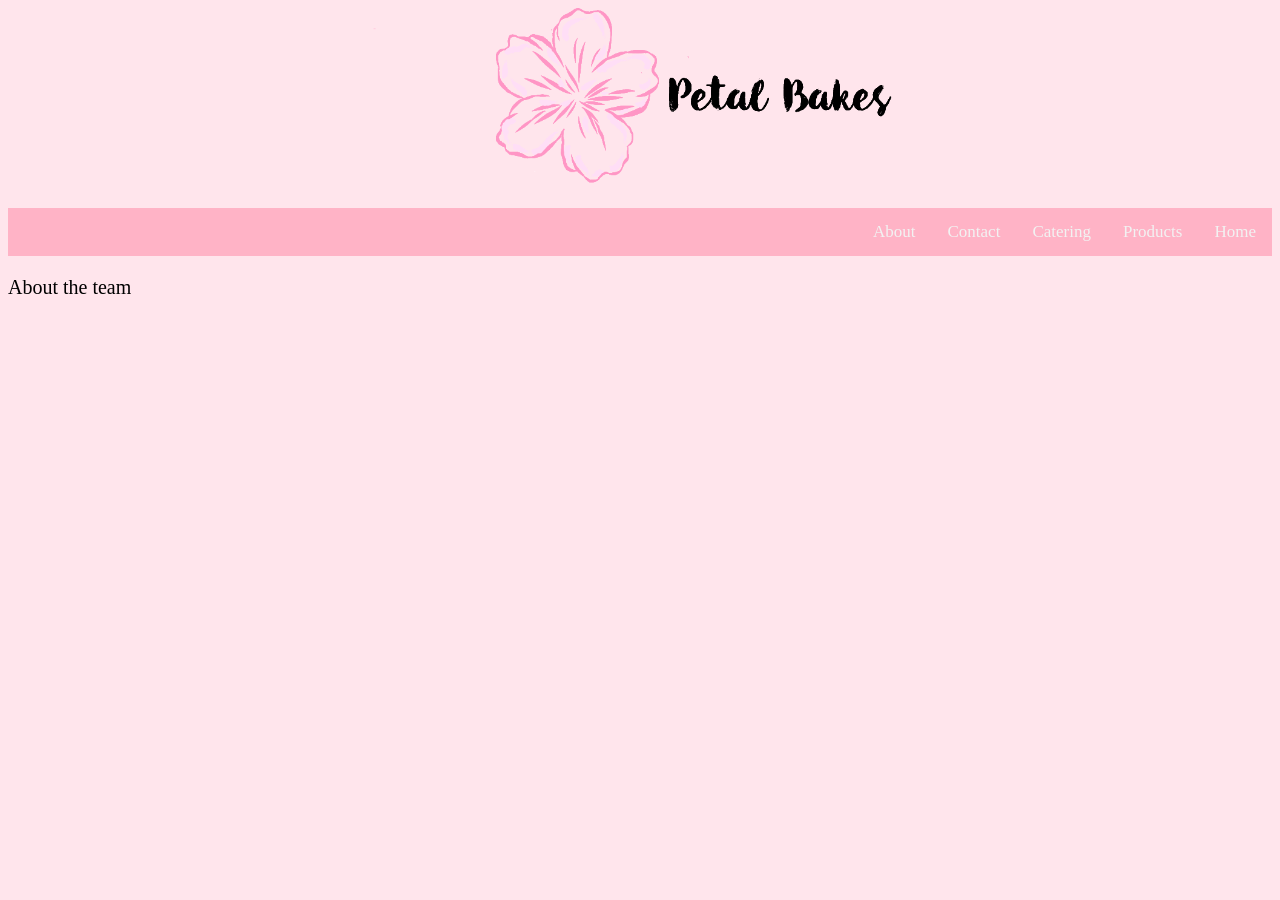
==== about.html @ 8547ab62 "Updating github" ====
<!DOCTYPE html>
<html lang="en">
    <head>
        <meta charset="UTF-8">
        <meta name="viewport" content="width=device-width, initial-scale=1.0">
        <title>Petal Bakes</title>
        <link rel="stylesheet" href="stylesheet.css">
        <link rel="normalize" href="normalize.css">
    </head>
    <body>
        <div id="mainheader">
            <img src="petalbakes-logo.png" alt="Petal Bakes Logo" height="200px">
            <div class="topnav">
                <a class="active" href="index.html">Home</a>
                <a href="product.html">Products</a>
                <a href="catering.html">Catering</a>
                <a href="contact.html">Contact</a>
                <a href="about.html">About</a>
            </div>
        </div>
        <p>About the team </p>
    </body>
</html>
---- stylesheet.css ----
body {
    font-family: verdana;
    font-size: 20px;
    background-color: #ffe5ec
}

.topnav {
  background-color: #ffb3c6;
  overflow: hidden;
  align-content: center;
}

.topnav a {
  float: right;
  color: #f2f2f2;
  text-align: center;
  padding: 14px 16px;
  text-decoration: none;
  font-size: 17px;
}

.topnav a:hover {
  background-color: #ffc2d1;
  color: white;
}

img { 
   display: block;
  margin: auto;
}

.boxheading {
  width: 1800px;
    height: 200px;
    border: 1px solid rgb(255, 0, 149);
    padding: 10px;
    margin: 10px;
}

/* Creating Boxes Side by Side to eachother */
.box {
	float: left;
	width: 25%;
	padding: 50px;
	border: 1px solid black;
  }

  .box2 {
	float: left;
	width: 50%;
	padding: 25px;
	border: 1px solid black;
  }
  
  
  .clearfix::after {
	content: "";
	clear: both;
	display: table;
  }
  .fltlt {
	float: left;
	margin-right: 8px;
   }
   .fltrt {
	float: right;
	margin-left: 16px;
   }
	.clear {
	clear: both;
   }
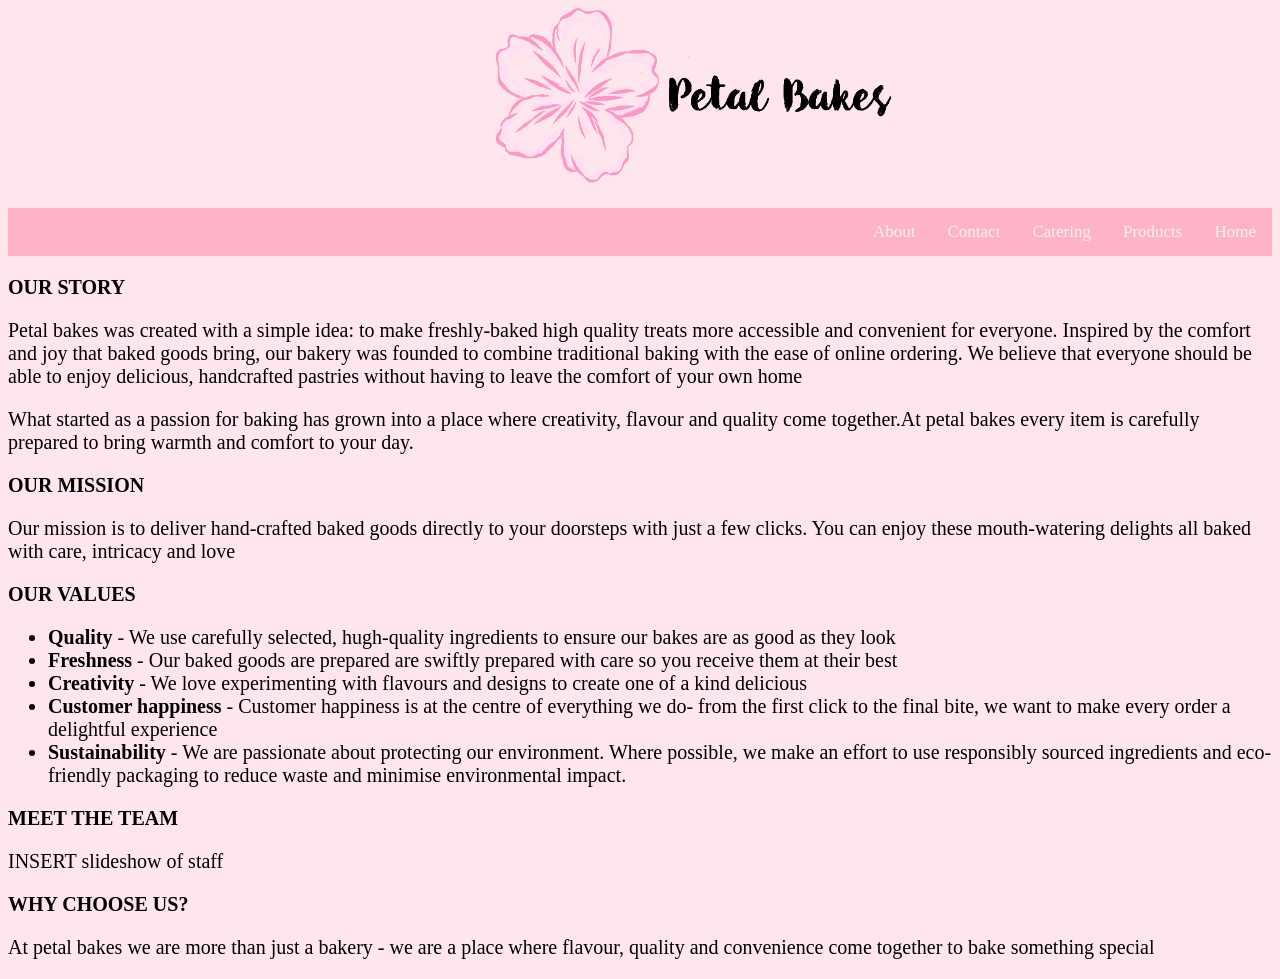
==== commit bef7b437: "First draft- About us page content" ====
--- a/about.html
+++ b/about.html
@@ -18,6 +18,31 @@
                 <a href="about.html">About</a>
             </div>
         </div>
-        <p>About the team </p>
+
+        <p><b>OUR STORY</b></p>
+        <p>Petal bakes was created with a simple idea: to make freshly-baked high quality treats more accessible and convenient for everyone. Inspired by the comfort and joy that baked goods bring, our bakery was founded to combine traditional baking with the ease of online ordering. We believe that everyone should be able to enjoy delicious,
+        handcrafted pastries without having to leave the comfort of your own home</p>
+        <p> What started as a passion for baking has grown into a place where creativity, flavour and quality come together.At petal bakes every item is carefully prepared to bring warmth and comfort to your day.</p>
+
+        <p><b> OUR MISSION </b> </p>
+        <p>Our mission is to deliver hand-crafted baked goods directly to your doorsteps with just a few clicks. You can enjoy
+        these mouth-watering delights all baked with care, intricacy and love</p>
+
+        <p><b>OUR VALUES</b></p>
+    <ul>
+            <li><b>Quality</b> - We use carefully selected, hugh-quality ingredients to ensure our bakes are as good as they look</li>
+            <li><b>Freshness</b> - Our baked goods are prepared are swiftly prepared with care so you receive them at their best </li>
+            <li><b>Creativity</b> - We love experimenting with flavours and designs to create one of a kind delicious </li>
+            <li><b>Customer happiness</b> - Customer happiness is at the centre of everything we do- from the first click to the final bite, we want to make every order
+            a delightful experience</li>
+            <li><b>Sustainability</b> - We are passionate about protecting our environment. Where possible, we make an effort to use
+            responsibly sourced ingredients and eco-friendly packaging to reduce waste and minimise environmental impact.</li>
+
+    </ul>
+        <p><b>MEET THE TEAM</b></p>
+        <p> INSERT slideshow of staff</p>
+
+        <p><b>WHY CHOOSE US?</b></p>
+         <p>At petal bakes we are more than just a bakery - we are a place where flavour, quality and convenience come together to bake something special  </p>
     </body>
 </html>
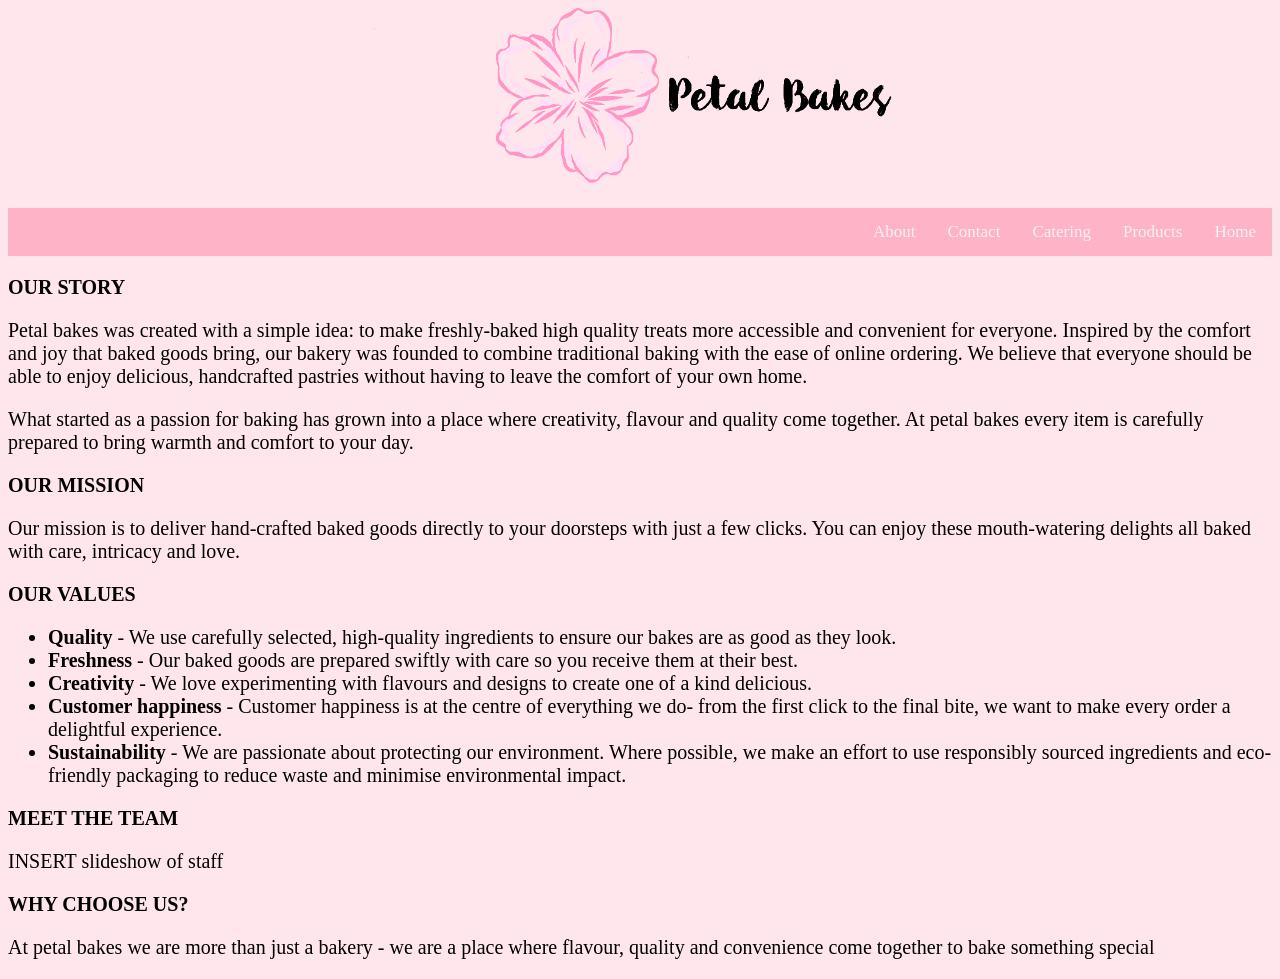
==== commit fc24df48: "First Draft for the About Us page" ====
--- a/about.html
+++ b/about.html
@@ -21,20 +21,20 @@
 
         <p><b>OUR STORY</b></p>
         <p>Petal bakes was created with a simple idea: to make freshly-baked high quality treats more accessible and convenient for everyone. Inspired by the comfort and joy that baked goods bring, our bakery was founded to combine traditional baking with the ease of online ordering. We believe that everyone should be able to enjoy delicious,
-        handcrafted pastries without having to leave the comfort of your own home</p>
-        <p> What started as a passion for baking has grown into a place where creativity, flavour and quality come together.At petal bakes every item is carefully prepared to bring warmth and comfort to your day.</p>
+        handcrafted pastries without having to leave the comfort of your own home.</p>
+        <p> What started as a passion for baking has grown into a place where creativity, flavour and quality come together. At petal bakes every item is carefully prepared to bring warmth and comfort to your day.</p>
 
         <p><b> OUR MISSION </b> </p>
         <p>Our mission is to deliver hand-crafted baked goods directly to your doorsteps with just a few clicks. You can enjoy
-        these mouth-watering delights all baked with care, intricacy and love</p>
+        these mouth-watering delights all baked with care, intricacy and love.</p>
 
         <p><b>OUR VALUES</b></p>
     <ul>
-            <li><b>Quality</b> - We use carefully selected, hugh-quality ingredients to ensure our bakes are as good as they look</li>
-            <li><b>Freshness</b> - Our baked goods are prepared are swiftly prepared with care so you receive them at their best </li>
-            <li><b>Creativity</b> - We love experimenting with flavours and designs to create one of a kind delicious </li>
+            <li><b>Quality</b> - We use carefully selected, high-quality ingredients to ensure our bakes are as good as they look.</li>
+            <li><b>Freshness</b> - Our baked goods are prepared swiftly with care so you receive them at their best. </li>
+            <li><b>Creativity</b> - We love experimenting with flavours and designs to create one of a kind delicious. </li>
             <li><b>Customer happiness</b> - Customer happiness is at the centre of everything we do- from the first click to the final bite, we want to make every order
-            a delightful experience</li>
+            a delightful experience.</li>
             <li><b>Sustainability</b> - We are passionate about protecting our environment. Where possible, we make an effort to use
             responsibly sourced ingredients and eco-friendly packaging to reduce waste and minimise environmental impact.</li>
 
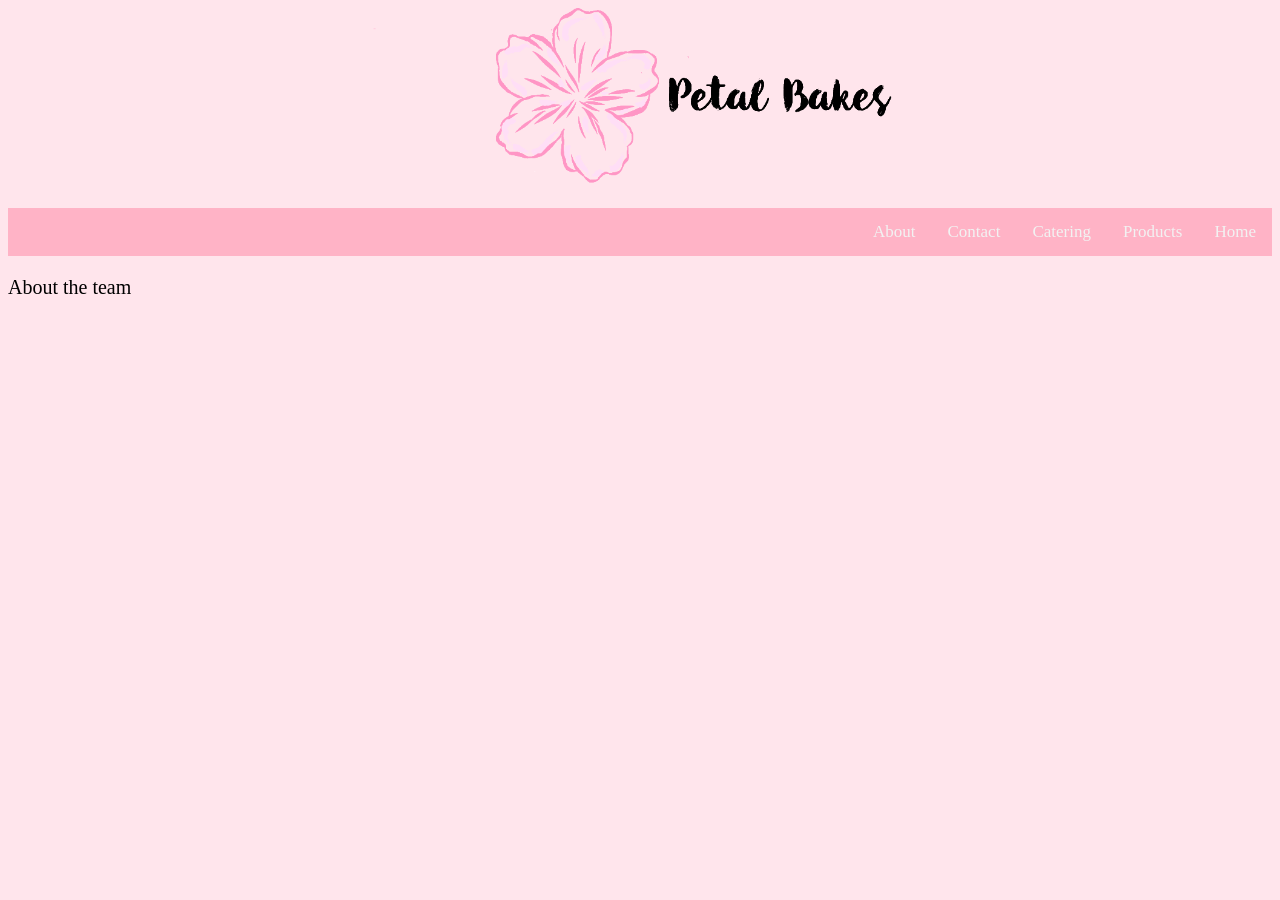
==== commit faa8733f: "Improved page layout in stylesheet" ====
--- a/about.html
+++ b/about.html
@@ -18,31 +18,6 @@
                 <a href="about.html">About</a>
             </div>
         </div>
-
-        <p><b>OUR STORY</b></p>
-        <p>Petal bakes was created with a simple idea: to make freshly-baked high quality treats more accessible and convenient for everyone. Inspired by the comfort and joy that baked goods bring, our bakery was founded to combine traditional baking with the ease of online ordering. We believe that everyone should be able to enjoy delicious,
-        handcrafted pastries without having to leave the comfort of your own home.</p>
-        <p> What started as a passion for baking has grown into a place where creativity, flavour and quality come together. At petal bakes every item is carefully prepared to bring warmth and comfort to your day.</p>
-
-        <p><b> OUR MISSION </b> </p>
-        <p>Our mission is to deliver hand-crafted baked goods directly to your doorsteps with just a few clicks. You can enjoy
-        these mouth-watering delights all baked with care, intricacy and love.</p>
-
-        <p><b>OUR VALUES</b></p>
-    <ul>
-            <li><b>Quality</b> - We use carefully selected, high-quality ingredients to ensure our bakes are as good as they look.</li>
-            <li><b>Freshness</b> - Our baked goods are prepared swiftly with care so you receive them at their best. </li>
-            <li><b>Creativity</b> - We love experimenting with flavours and designs to create one of a kind delicious. </li>
-            <li><b>Customer happiness</b> - Customer happiness is at the centre of everything we do- from the first click to the final bite, we want to make every order
-            a delightful experience.</li>
-            <li><b>Sustainability</b> - We are passionate about protecting our environment. Where possible, we make an effort to use
-            responsibly sourced ingredients and eco-friendly packaging to reduce waste and minimise environmental impact.</li>
-
-    </ul>
-        <p><b>MEET THE TEAM</b></p>
-        <p> INSERT slideshow of staff</p>
-
-        <p><b>WHY CHOOSE US?</b></p>
-         <p>At petal bakes we are more than just a bakery - we are a place where flavour, quality and convenience come together to bake something special  </p>
+        <p>About the team </p> <!-- Zainab edit-->
     </body>
 </html>
--- a/stylesheet.css
+++ b/stylesheet.css
@@ -30,7 +30,6 @@
 }
 
 .boxheading {
-  width: 1800px;
     height: 200px;
     border: 1px solid rgb(255, 0, 149);
     padding: 10px;
@@ -68,4 +67,32 @@
    }
 	.clear {
 	clear: both;
-   }+   }
+
+  .grid-container {
+    display: grid;
+    grid-template-areas:
+      "catering-desc catering-form"
+      "catering-menu catering-menu";
+    grid-template-columns: 2fr 2fr;
+    gap: 3px;
+    background-color: #ffb3c6;
+    padding: 5px;
+  }
+
+  .grid-container div {
+    background-color:#ffc2d1;
+    padding: 10px;
+  }
+
+  .grid-container div.catering-desc {
+    grid-area: catering-desc;
+  }
+
+  .grid-container div.catering-form {
+    grid-area: catering-form;
+  }
+
+  .grid-container div.catering-menu {
+    grid-area: catering-menu;
+  }
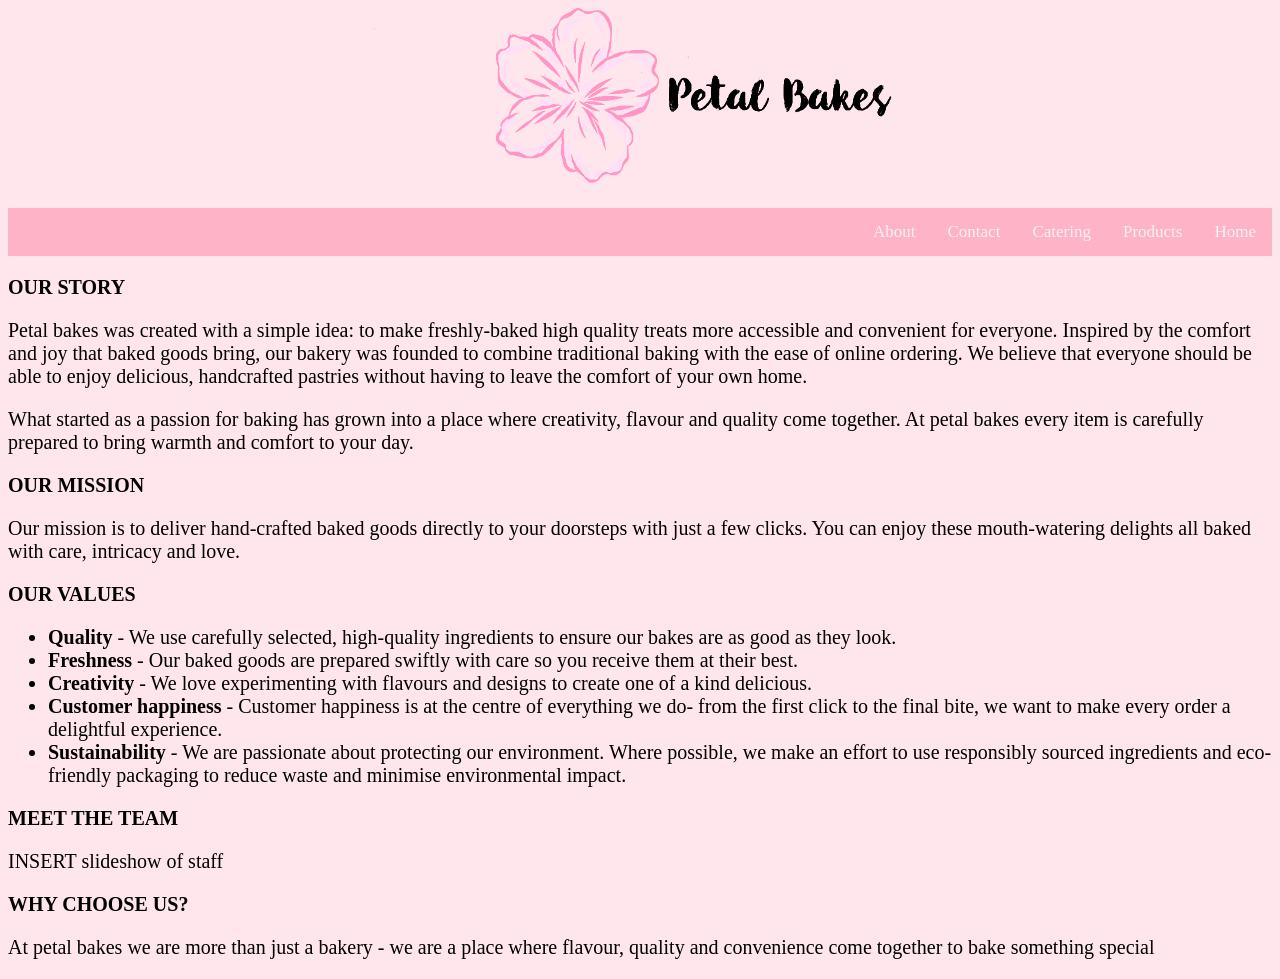
==== commit 15f6f43d: "Merge branch 'main' of https://github.com/jessbo2811/GroupProjectBakery" ====
--- a/about.html
+++ b/about.html
@@ -18,6 +18,31 @@
                 <a href="about.html">About</a>
             </div>
         </div>
-        <p>About the team </p> <!-- Zainab edit-->
+
+        <p><b>OUR STORY</b></p>
+        <p>Petal bakes was created with a simple idea: to make freshly-baked high quality treats more accessible and convenient for everyone. Inspired by the comfort and joy that baked goods bring, our bakery was founded to combine traditional baking with the ease of online ordering. We believe that everyone should be able to enjoy delicious,
+        handcrafted pastries without having to leave the comfort of your own home.</p>
+        <p> What started as a passion for baking has grown into a place where creativity, flavour and quality come together. At petal bakes every item is carefully prepared to bring warmth and comfort to your day.</p>
+
+        <p><b> OUR MISSION </b> </p>
+        <p>Our mission is to deliver hand-crafted baked goods directly to your doorsteps with just a few clicks. You can enjoy
+        these mouth-watering delights all baked with care, intricacy and love.</p>
+
+        <p><b>OUR VALUES</b></p>
+    <ul>
+            <li><b>Quality</b> - We use carefully selected, high-quality ingredients to ensure our bakes are as good as they look.</li>
+            <li><b>Freshness</b> - Our baked goods are prepared swiftly with care so you receive them at their best. </li>
+            <li><b>Creativity</b> - We love experimenting with flavours and designs to create one of a kind delicious. </li>
+            <li><b>Customer happiness</b> - Customer happiness is at the centre of everything we do- from the first click to the final bite, we want to make every order
+            a delightful experience.</li>
+            <li><b>Sustainability</b> - We are passionate about protecting our environment. Where possible, we make an effort to use
+            responsibly sourced ingredients and eco-friendly packaging to reduce waste and minimise environmental impact.</li>
+
+    </ul>
+        <p><b>MEET THE TEAM</b></p>
+        <p> INSERT slideshow of staff</p>
+
+        <p><b>WHY CHOOSE US?</b></p>
+         <p>At petal bakes we are more than just a bakery - we are a place where flavour, quality and convenience come together to bake something special  </p>
     </body>
 </html>
